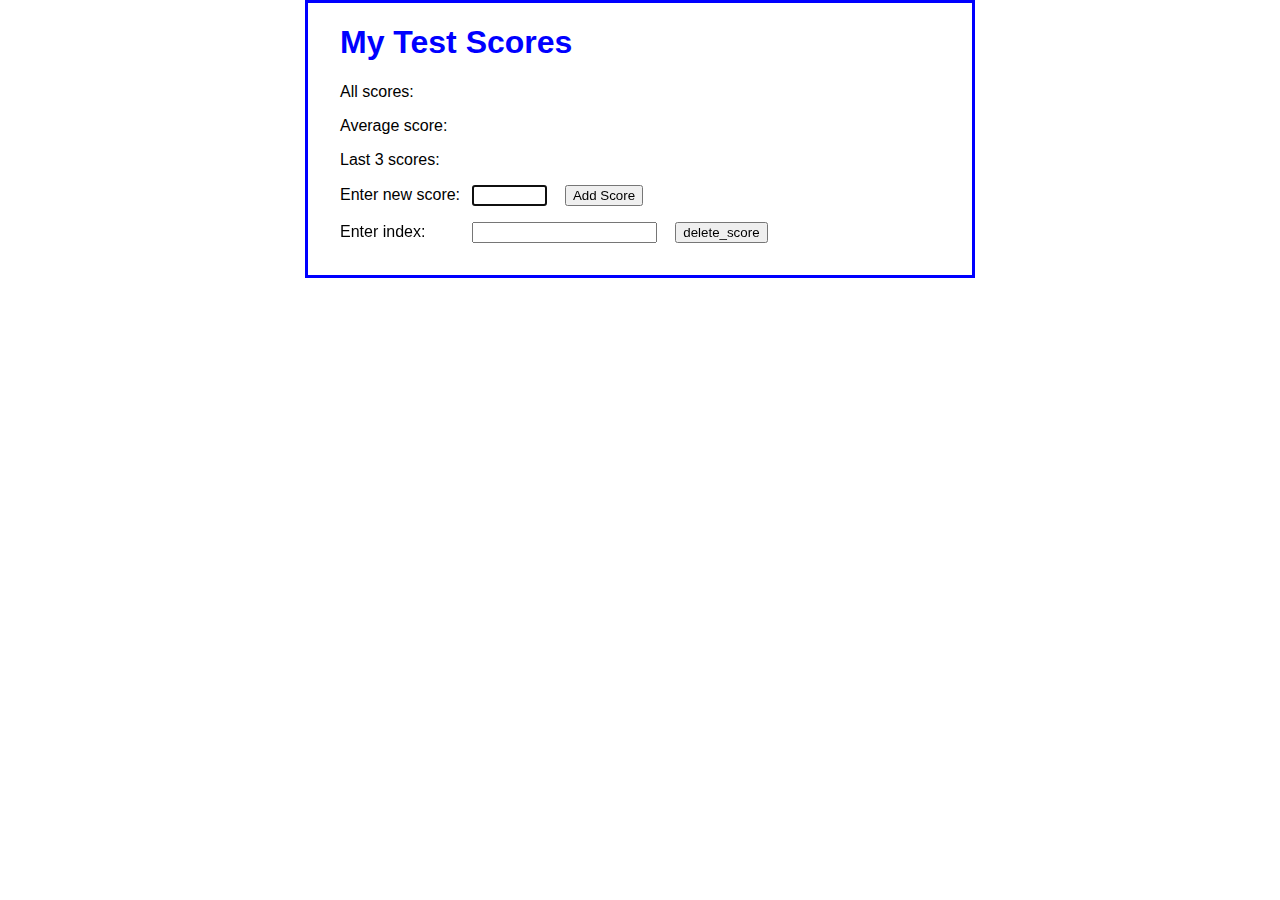
==== A4/index.html @ 653c6a6f "A4 start" ====
<!DOCTYPE html>
<html>
<head>
    <meta name="viewport" content="width=device-width, initial-scale=1">
    <title>Average Test Scores - Array</title>
    <link rel="stylesheet" href="styles.css">
</head>
<body>
    <main>
        <h1>My Test Scores</h1>

        <div>
            <label>All scores:</label>
            <label id="all"></label>
        </div>

        <div>
            <label>Average score:</label>
            <label id="avg"></label>
        </div>

        <div>
            <label>Last 3 scores:</label>
            <label id="last"></label>
        </div>

        <div>
            <label for="score">Enter new score:</label>
            <input type="text" id="score">
            <input type="button" id="add_score" value="Add Score"><span></span>
        </div>

        <div>
            <label for="delete">Enter index:</label>
            <input type="text" id="delete">
            <input type="button" id="delete_score" value="delete_score"><span></span>
        </div>

    </main>

    <script src="https://code.jquery.com/jquery-3.4.1.slim.min.js"></script>
    <script src="index.js"></script>
    
</body>
</html>
---- A4/styles.css ----
body {
    font-family: Arial, Helvetica, sans-serif;
    background-color: white;
    margin: 0 auto;
    width: 600px;
    border: 3px solid blue;
    padding: 0 2em 1em;
}

h1 {
    color: blue;
}

div {
    margin-bottom: 1em;
}

label {
    display: inline-block;
    width: 8em;
}

input {
    margin-right: 1em;
}

span {
    color: red;
}

#score {
    width: 5em;
}
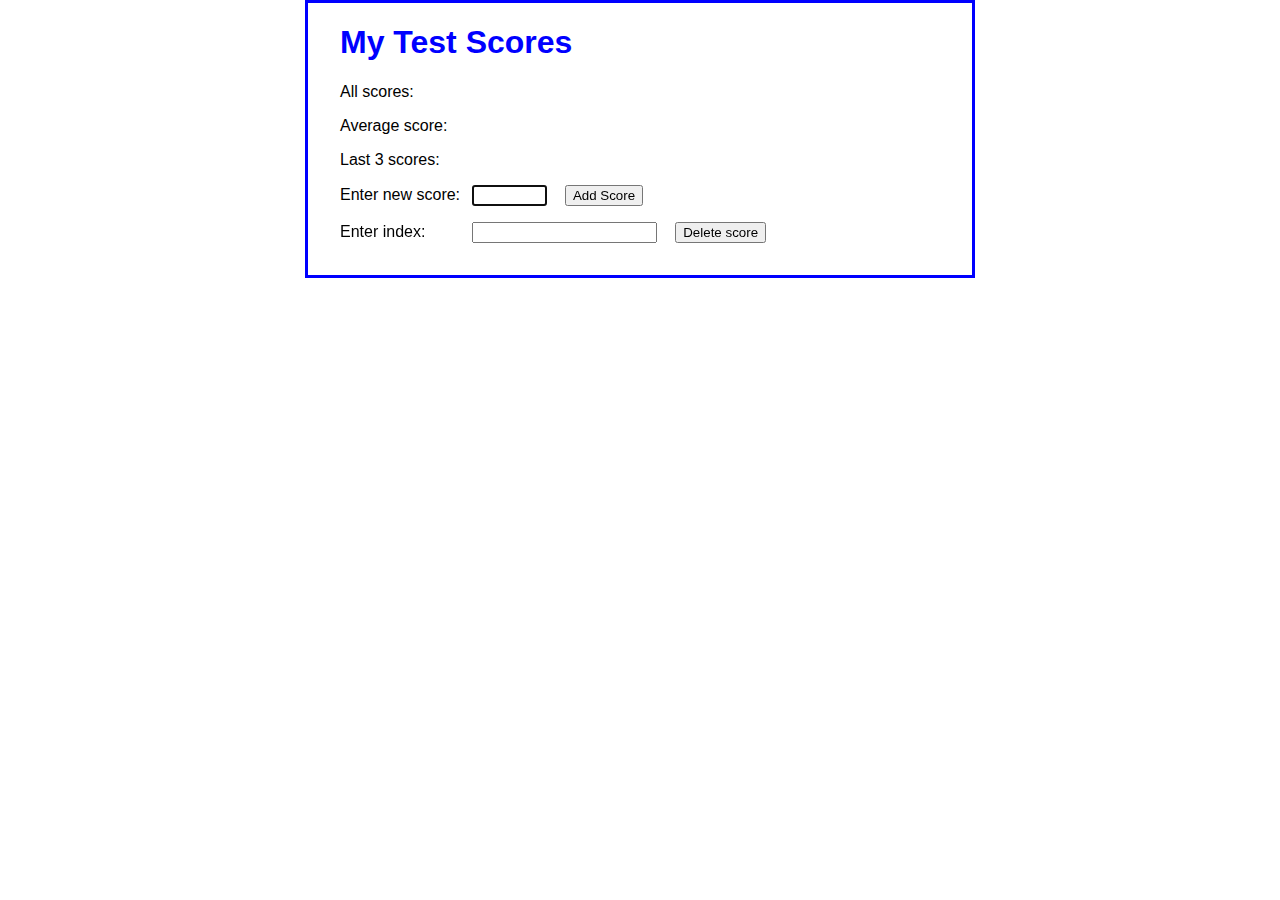
==== commit 91eae6df: "A4 completed" ====
--- a/A4/index.html
+++ b/A4/index.html
@@ -33,7 +33,7 @@
         <div>
             <label for="delete">Enter index:</label>
             <input type="text" id="delete">
-            <input type="button" id="delete_score" value="delete_score"><span></span>
+            <input type="button" id="delete_score" value="Delete score"><span></span>
         </div>
 
     </main>
